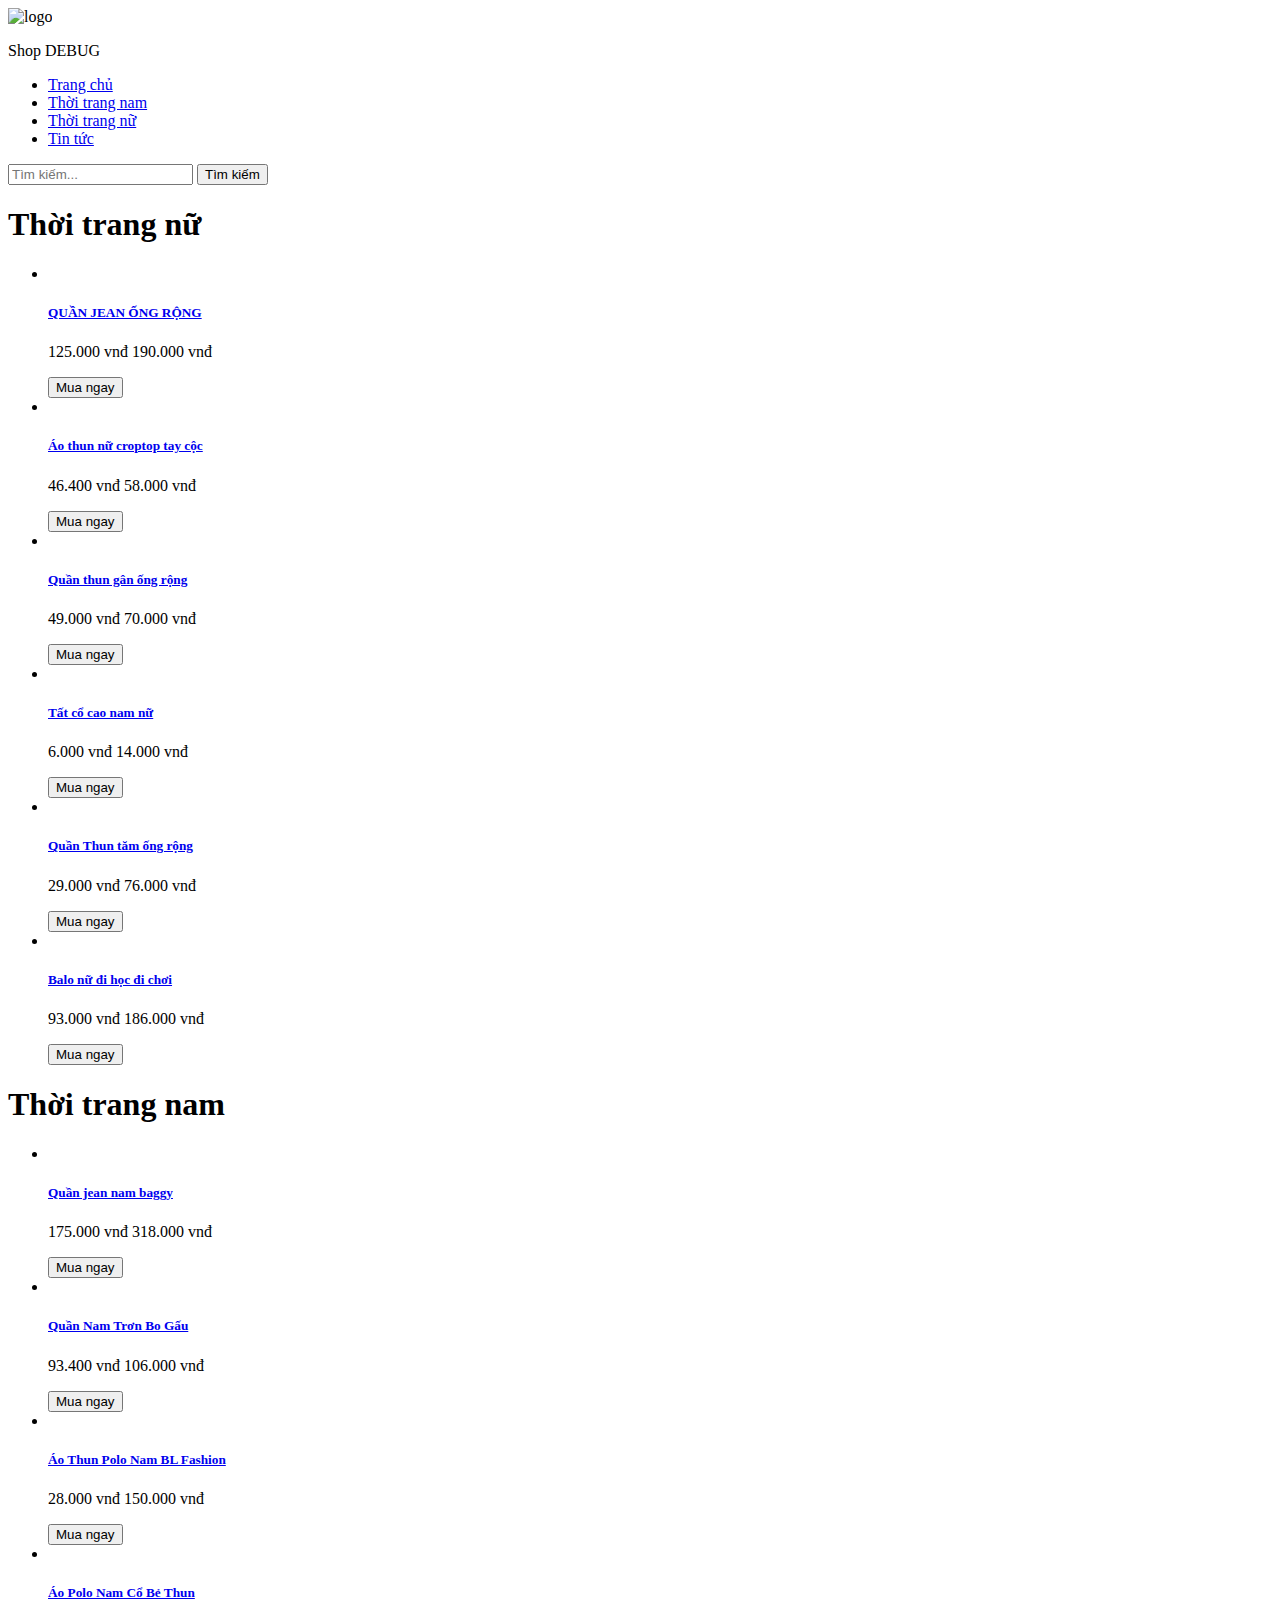
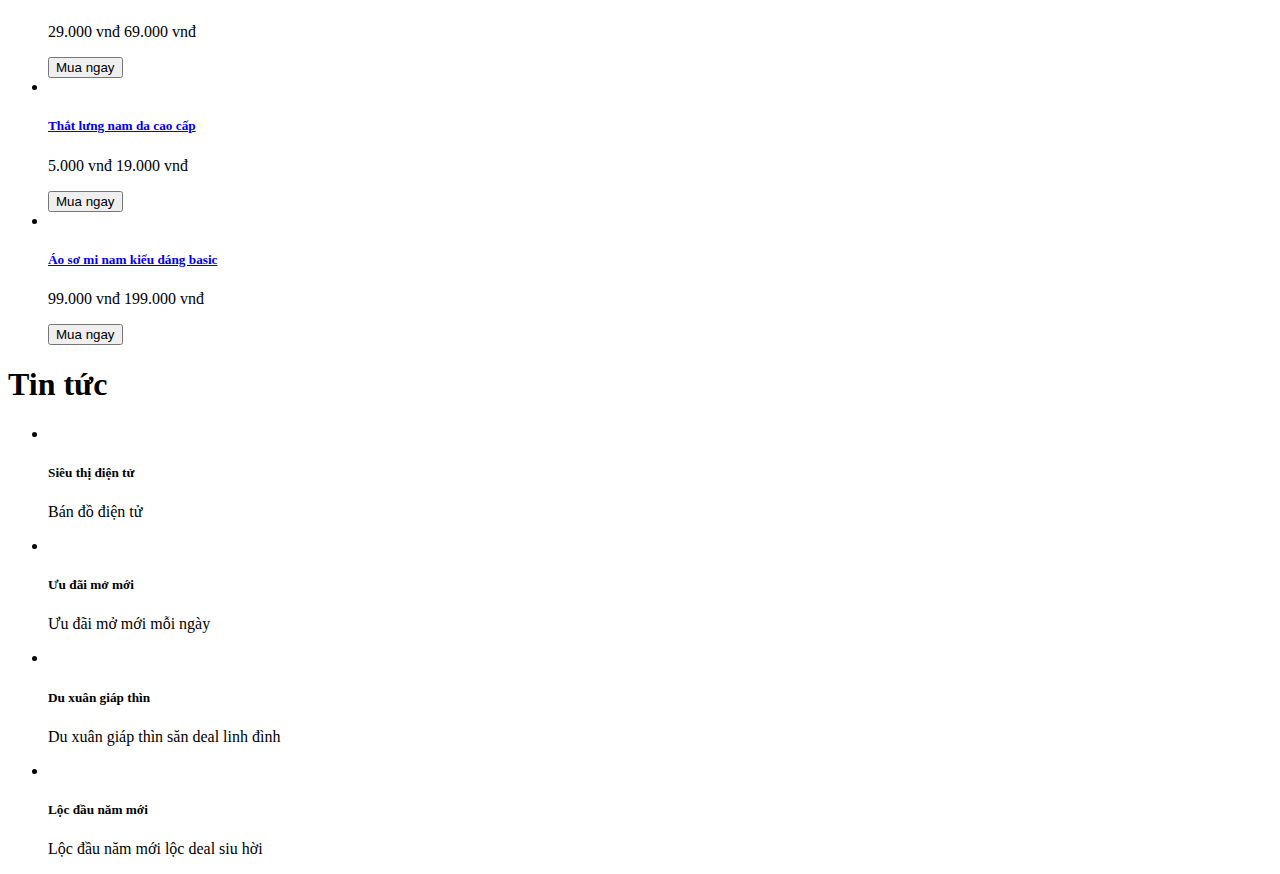
==== Ex-05/index.html @ 1def72d4 "Add homework" ====
<!DOCTYPE html>
<html lang="en">

<head>
    <meta charset="UTF-8">
    <meta name="viewport" content="width=device-width, initial-scale=1.0">
    <title>Document</title>
</head>


<body class="pb-20">
    <nav class="container mx-auto flex items-center justify-start py-3">
        <div class="flex items-center gap-3">
            <img src="https://res.cloudinary.com/dsziocv6v/image/upload/v1707967907/brand_b6lyaa.jpg" alt="logo"
                class="w-10 h-10 rounded-md" />
            <p class="text-base">Shop DEBUG</p>
        </div>
        <ul class="flex items-center flex-1 justify-center gap-3.5">
            <li class="cursor-pointer">
                <a href="#">Trang chủ</a>
            </li>
            <li class="cursor-pointer">
                <a href="#men">Thời trang nam</a>
            </li>
            <li class="cursor-pointer">
                <a href="#women">Thời trang nữ</a>
            </li>
            <li class="cursor-pointer">
                <a href="#news">Tin tức</a>
            </li>
        </ul>
        <div>
            <input type="text" placeholder="Tìm kiếm..."
                class="px-3 py-1.5 border border-slate-600 rounded-md outline-none text-base" />
            <button class="border border-red-500 px-3 py-1.5 text-red-500 rounded-md text-base">Tìm kiếm</button>
        </div>
    </nav>

    <section class="container mx-auto">
        <h1 class="mt-10 text-3xl text-center uppercase font-medium text-red-600">Thời trang nữ</h1>
        <ul class="grid grid-cols-4 gap-5 mt-12" id="women"></ul>
    </section>

    <section class="container mx-auto mt-20">
        <h1 class="mt-10 text-3xl text-center uppercase font-medium text-red-600">Thời trang nam</h1>
        <ul class="grid grid-cols-4 gap-5 mt-12" id="men"></ul>
    </section>

    <section class="container mx-auto mt-20">
        <h1 class="mt-10 text-3xl text-center uppercase font-medium text-red-600">Tin tức</h1>
        <ul class="grid grid-cols-2 gap-5 mt-12" id="news"></ul>
    </section>

    <script src="./app.js"></script>
</body>

</html>
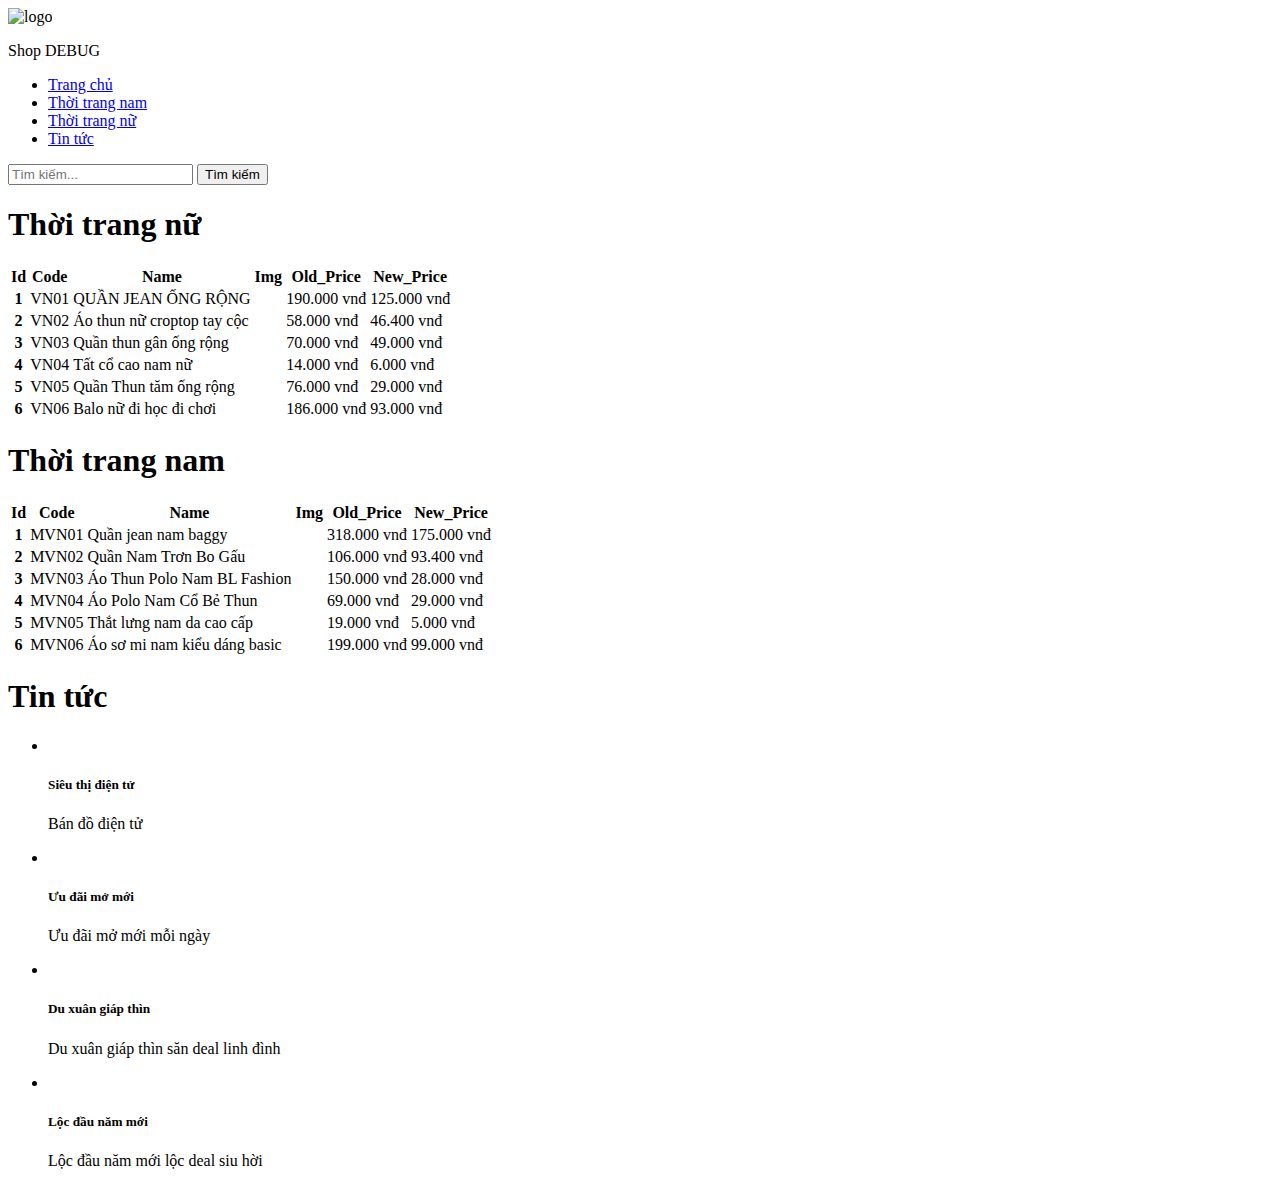
==== commit 1f08b2c8: "Update code ex-05" ====
--- a/Ex-05/index.html
+++ b/Ex-05/index.html
@@ -4,9 +4,16 @@
 <head>
     <meta charset="UTF-8">
     <meta name="viewport" content="width=device-width, initial-scale=1.0">
+    <script src="https://cdn.tailwindcss.com"></script>
     <title>Document</title>
 </head>
 
+<style>
+    html {
+        scroll-padding-top: 7rem;
+        scroll-behavior: smooth;
+    }
+</style>
 
 <body class="pb-20">
     <nav class="container mx-auto flex items-center justify-start py-3">
@@ -38,12 +45,64 @@
 
     <section class="container mx-auto">
         <h1 class="mt-10 text-3xl text-center uppercase font-medium text-red-600">Thời trang nữ</h1>
-        <ul class="grid grid-cols-4 gap-5 mt-12" id="women"></ul>
+        <div class="relative overflow-x-auto shadow-md sm:rounded-lg mt-10">
+            <table class="w-full text-sm text-left rtl:text-right text-gray-500">
+                <thead class="text-xs text-gray-700 uppercase bg-gray-50">
+                    <tr>
+                        <th scope="col" class="px-6 py-3">
+                            Id
+                        </th>
+                        <th scope="col" class="px-6 py-3">
+                            Code
+                        </th>
+                        <th scope="col" class="px-6 py-3">
+                            Name
+                        </th>
+                        <th scope="col" class="px-6 py-3">
+                            Img
+                        </th>
+                        <th scope="col" class="px-6 py-3">
+                            Old_Price
+                        </th>
+                        <th scope="col" class="px-6 py-3">
+                            New_Price
+                        </th>
+                    </tr>
+                </thead>
+                <tbody id="women"></tbody>
+            </table>
+        </div>
     </section>
 
     <section class="container mx-auto mt-20">
         <h1 class="mt-10 text-3xl text-center uppercase font-medium text-red-600">Thời trang nam</h1>
-        <ul class="grid grid-cols-4 gap-5 mt-12" id="men"></ul>
+        <div class="relative overflow-x-auto shadow-md sm:rounded-lg mt-10">
+            <table class="w-full text-sm text-left rtl:text-right text-gray-500">
+                <thead class="text-xs text-gray-700 uppercase bg-gray-50">
+                    <tr>
+                        <th scope="col" class="px-6 py-3">
+                            Id
+                        </th>
+                        <th scope="col" class="px-6 py-3">
+                            Code
+                        </th>
+                        <th scope="col" class="px-6 py-3">
+                            Name
+                        </th>
+                        <th scope="col" class="px-6 py-3">
+                            Img
+                        </th>
+                        <th scope="col" class="px-6 py-3">
+                            Old_Price
+                        </th>
+                        <th scope="col" class="px-6 py-3">
+                            New_Price
+                        </th>
+                    </tr>
+                </thead>
+                <tbody id="men"></tbody>
+            </table>
+        </div>
     </section>
 
     <section class="container mx-auto mt-20">
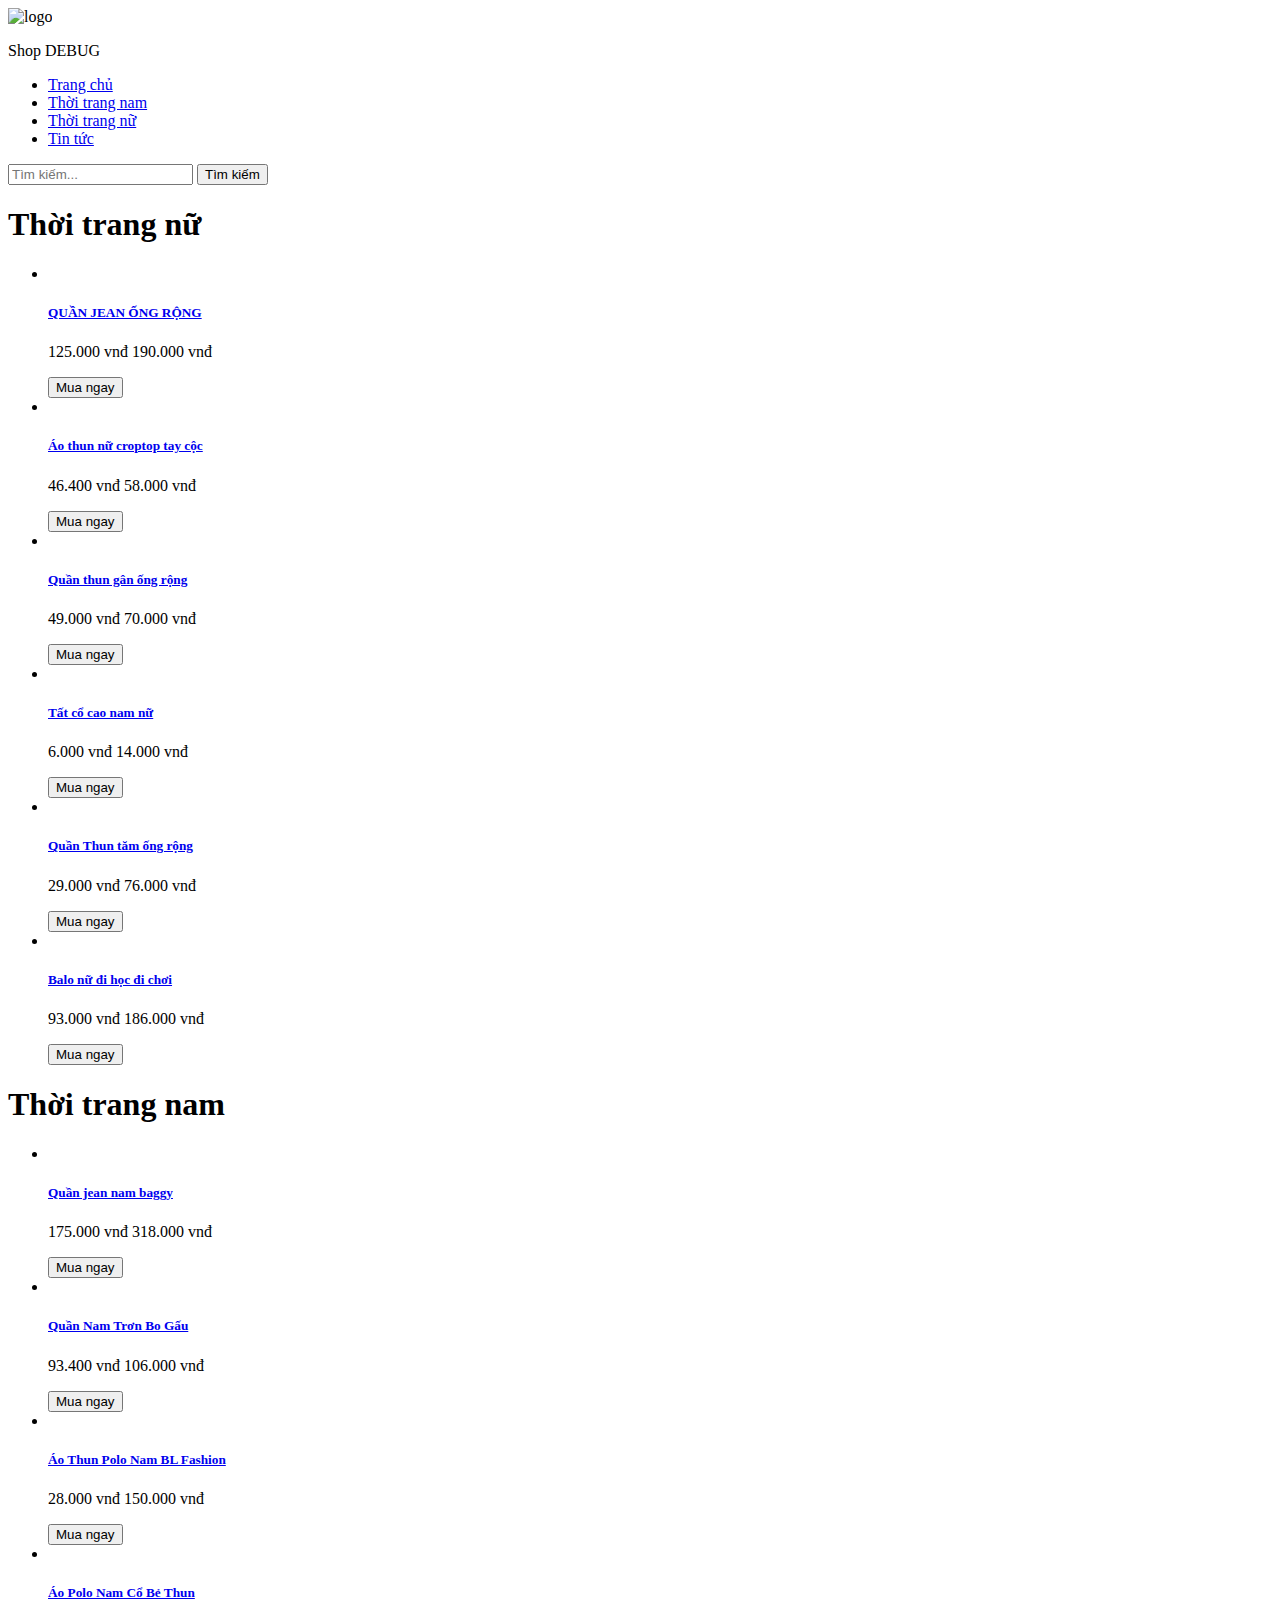
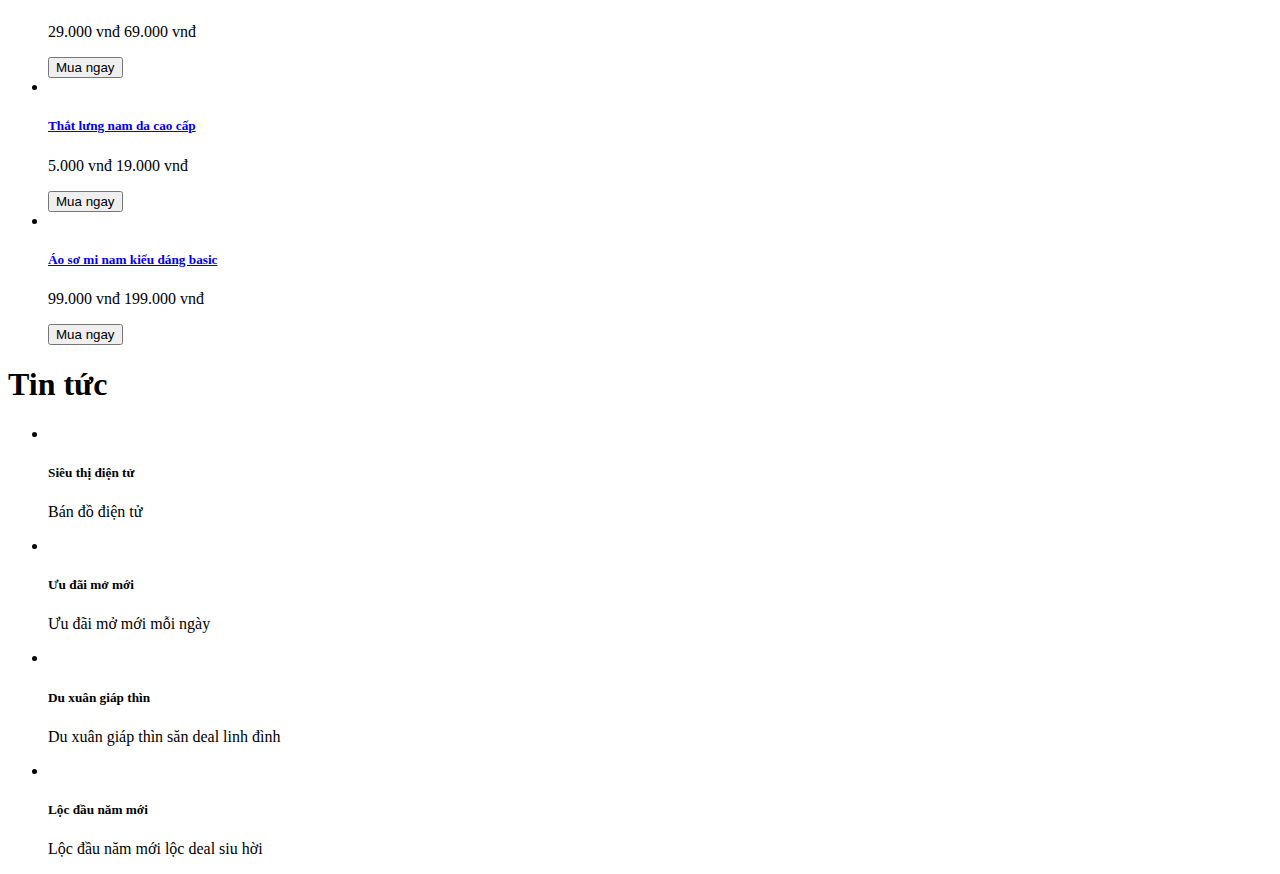
==== commit 29ffc65b: "Revert "Update code ex-05"" ====
--- a/Ex-05/index.html
+++ b/Ex-05/index.html
@@ -9,7 +9,7 @@
 </head>
 
 <style>
-    html {
+    html{
         scroll-padding-top: 7rem;
         scroll-behavior: smooth;
     }
@@ -45,64 +45,12 @@
 
     <section class="container mx-auto">
         <h1 class="mt-10 text-3xl text-center uppercase font-medium text-red-600">Thời trang nữ</h1>
-        <div class="relative overflow-x-auto shadow-md sm:rounded-lg mt-10">
-            <table class="w-full text-sm text-left rtl:text-right text-gray-500">
-                <thead class="text-xs text-gray-700 uppercase bg-gray-50">
-                    <tr>
-                        <th scope="col" class="px-6 py-3">
-                            Id
-                        </th>
-                        <th scope="col" class="px-6 py-3">
-                            Code
-                        </th>
-                        <th scope="col" class="px-6 py-3">
-                            Name
-                        </th>
-                        <th scope="col" class="px-6 py-3">
-                            Img
-                        </th>
-                        <th scope="col" class="px-6 py-3">
-                            Old_Price
-                        </th>
-                        <th scope="col" class="px-6 py-3">
-                            New_Price
-                        </th>
-                    </tr>
-                </thead>
-                <tbody id="women"></tbody>
-            </table>
-        </div>
+        <ul class="grid grid-cols-4 gap-5 mt-12" id="women"></ul>
     </section>
 
     <section class="container mx-auto mt-20">
         <h1 class="mt-10 text-3xl text-center uppercase font-medium text-red-600">Thời trang nam</h1>
-        <div class="relative overflow-x-auto shadow-md sm:rounded-lg mt-10">
-            <table class="w-full text-sm text-left rtl:text-right text-gray-500">
-                <thead class="text-xs text-gray-700 uppercase bg-gray-50">
-                    <tr>
-                        <th scope="col" class="px-6 py-3">
-                            Id
-                        </th>
-                        <th scope="col" class="px-6 py-3">
-                            Code
-                        </th>
-                        <th scope="col" class="px-6 py-3">
-                            Name
-                        </th>
-                        <th scope="col" class="px-6 py-3">
-                            Img
-                        </th>
-                        <th scope="col" class="px-6 py-3">
-                            Old_Price
-                        </th>
-                        <th scope="col" class="px-6 py-3">
-                            New_Price
-                        </th>
-                    </tr>
-                </thead>
-                <tbody id="men"></tbody>
-            </table>
-        </div>
+        <ul class="grid grid-cols-4 gap-5 mt-12" id="men"></ul>
     </section>
 
     <section class="container mx-auto mt-20">
